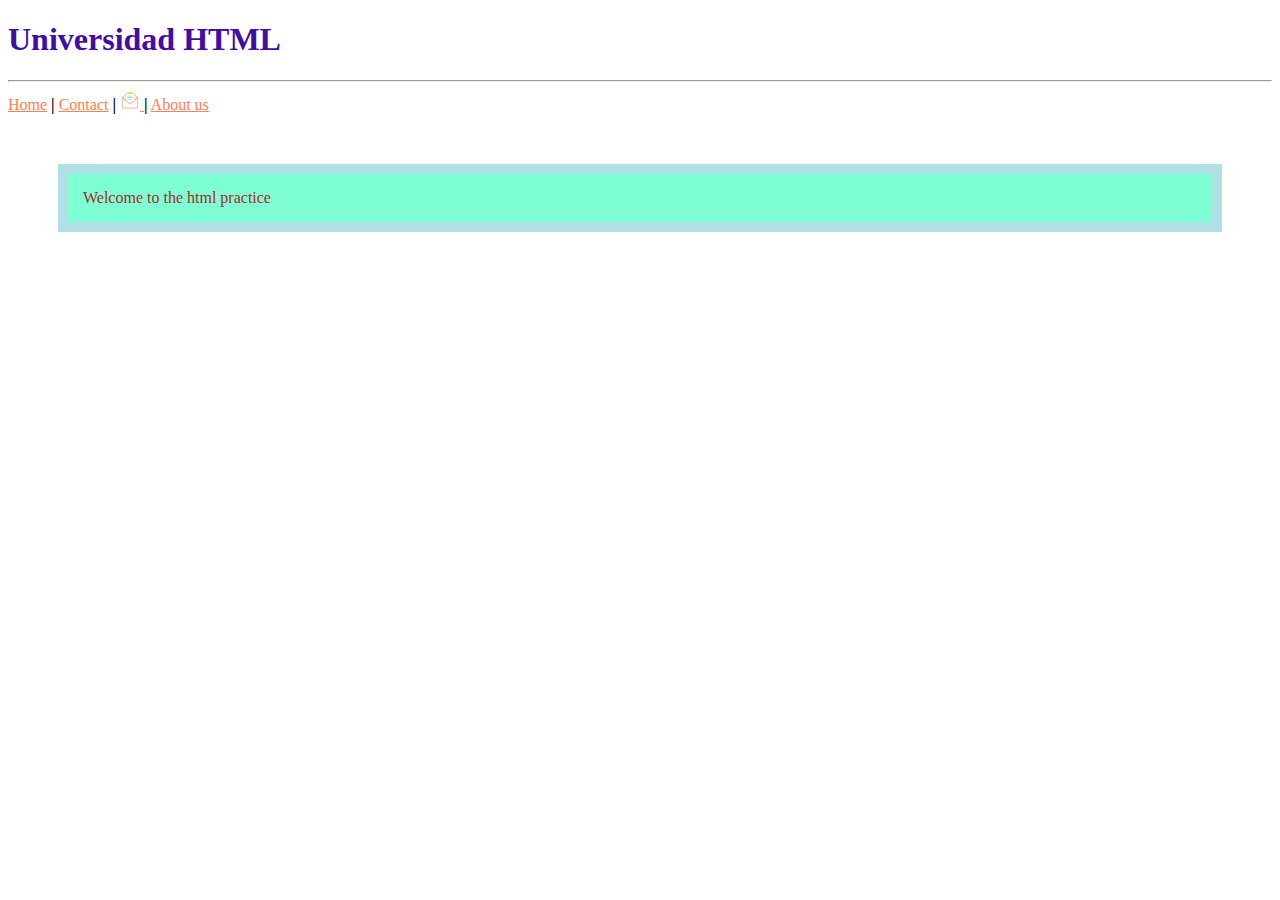
==== index.html @ 83f664c5 "Init project" ====
<!DOCTYPE html>
<html lang="en">
  <head>
    <meta charset="UTF-8" />
    <meta name="viewport" content="width=device-width, initial-scale=1.0" />
    <title>Universidad HTML</title>

    <link rel="stylesheet" href="css/cssfile.css" />
  </head>
  <body>
    <h1>Universidad HTML</h1>
    <hr />
    <a href="./index.html">Home</a>
    <b>|</b>
    <a href="contact.html">Contact</a>
    <b>|</b>
    <a href="mail.html" target="_blank">
      <img
        src="/resources/message_mail.png"
        alt="mail logo"
        style="width: 20px; height: 20px"
      />
    </a>
    <b>|</b>
    <a href="about_us.html">About us</a>

    <p>Welcome to the html practice</p>
  </body>
</html>
---- css/cssfile.css ----
h1 {
  color: #410DA8;
}

p {
  color: brown;
  background-color: aquamarine;
  padding: 15px;
  border: 10px solid powderblue;
  margin: 50px;
}
a:link {
  color: coral;
}

a:visited {
color: blueviolet;
text-decoration: none;
}

a:hover{
    color: black;
    text-decoration:dotted;
}

table{
    width: 100%;
}

table, th, td{
    border: 1px solid black ;
    border-collapse: collapse;
    /*border-spacing: 5px;*/
    padding: 5px;
}

td{
    text-align: center;
    color:white;
}

th{
    text-align: left;
    color: #24002E;
    background-color: #B9A5FA;
}

tr:nth-child(even){
    background-color:#410DA8;
}

tr:nth-child(odd){
    background-color:#320054;
}
caption{
    color: #410DA8;
    font-family:Verdana, Geneva, Tahoma, sans-serif ;
    font-size: 30px;
    line-height: 50px;
}

ul{
    list-style-type: none;
    background-color: #410DA8;
    overflow: hidden;
    margin: 0;
    padding: 0;
}

li{
    float: left;
}

li a{
    display: block;
    color:white;
    text-align: center;
    padding: 15px;
    text-decoration: none;
}

li a:hover{
    background-color: #410DA8;
}
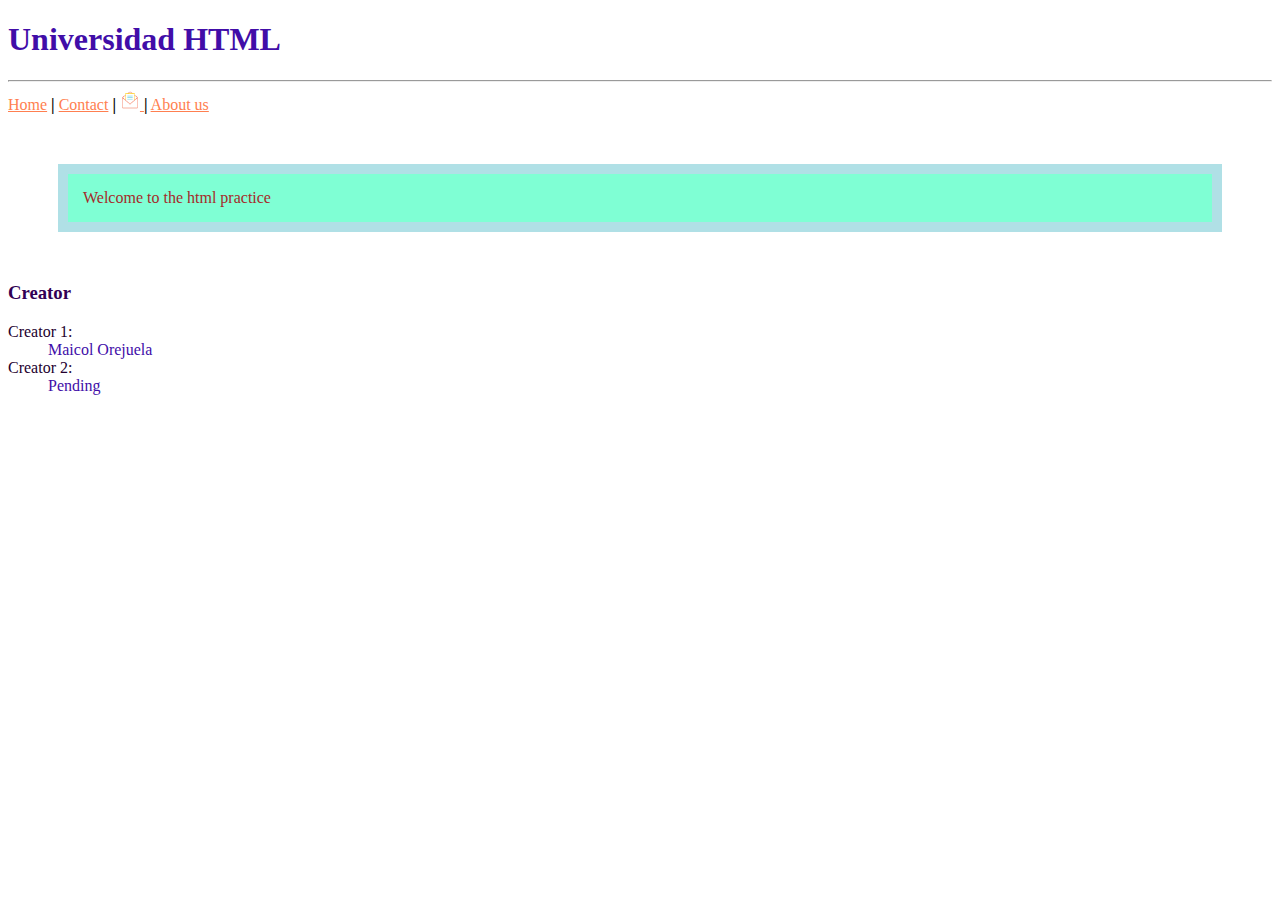
==== commit 4f5b9606: "Lists" ====
--- a/index.html
+++ b/index.html
@@ -25,5 +25,14 @@
     <a href="about_us.html">About us</a>
 
     <p>Welcome to the html practice</p>
+
+    <h3>Creator</h3>
+    <dl>
+      <dt>Creator 1:</dt>
+      <dd>Maicol Orejuela</dd>
+
+      <dt>Creator 2:</dt>
+      <dd>Pending</dd>
+    </dl>
   </body>
 </html>
--- a/css/cssfile.css
+++ b/css/cssfile.css
@@ -81,4 +81,34 @@
 
 li a:hover{
     background-color: #410DA8;
+}
+
+ol{
+    list-style: none;
+    counter-reset: counter;
+}
+
+ol li{
+    counter-increment: counter;
+}
+
+ol li::before{
+    content: 'Option ' counter(counter) ' - ';
+    color: #B9A5FA;
+}
+
+ol li::after{
+    content: '.';
+}
+
+h3{
+    color: #320054;
+}
+
+dl dt{
+    color: #24002E;
+}
+
+dl dd{
+    color: #410DA8;
 }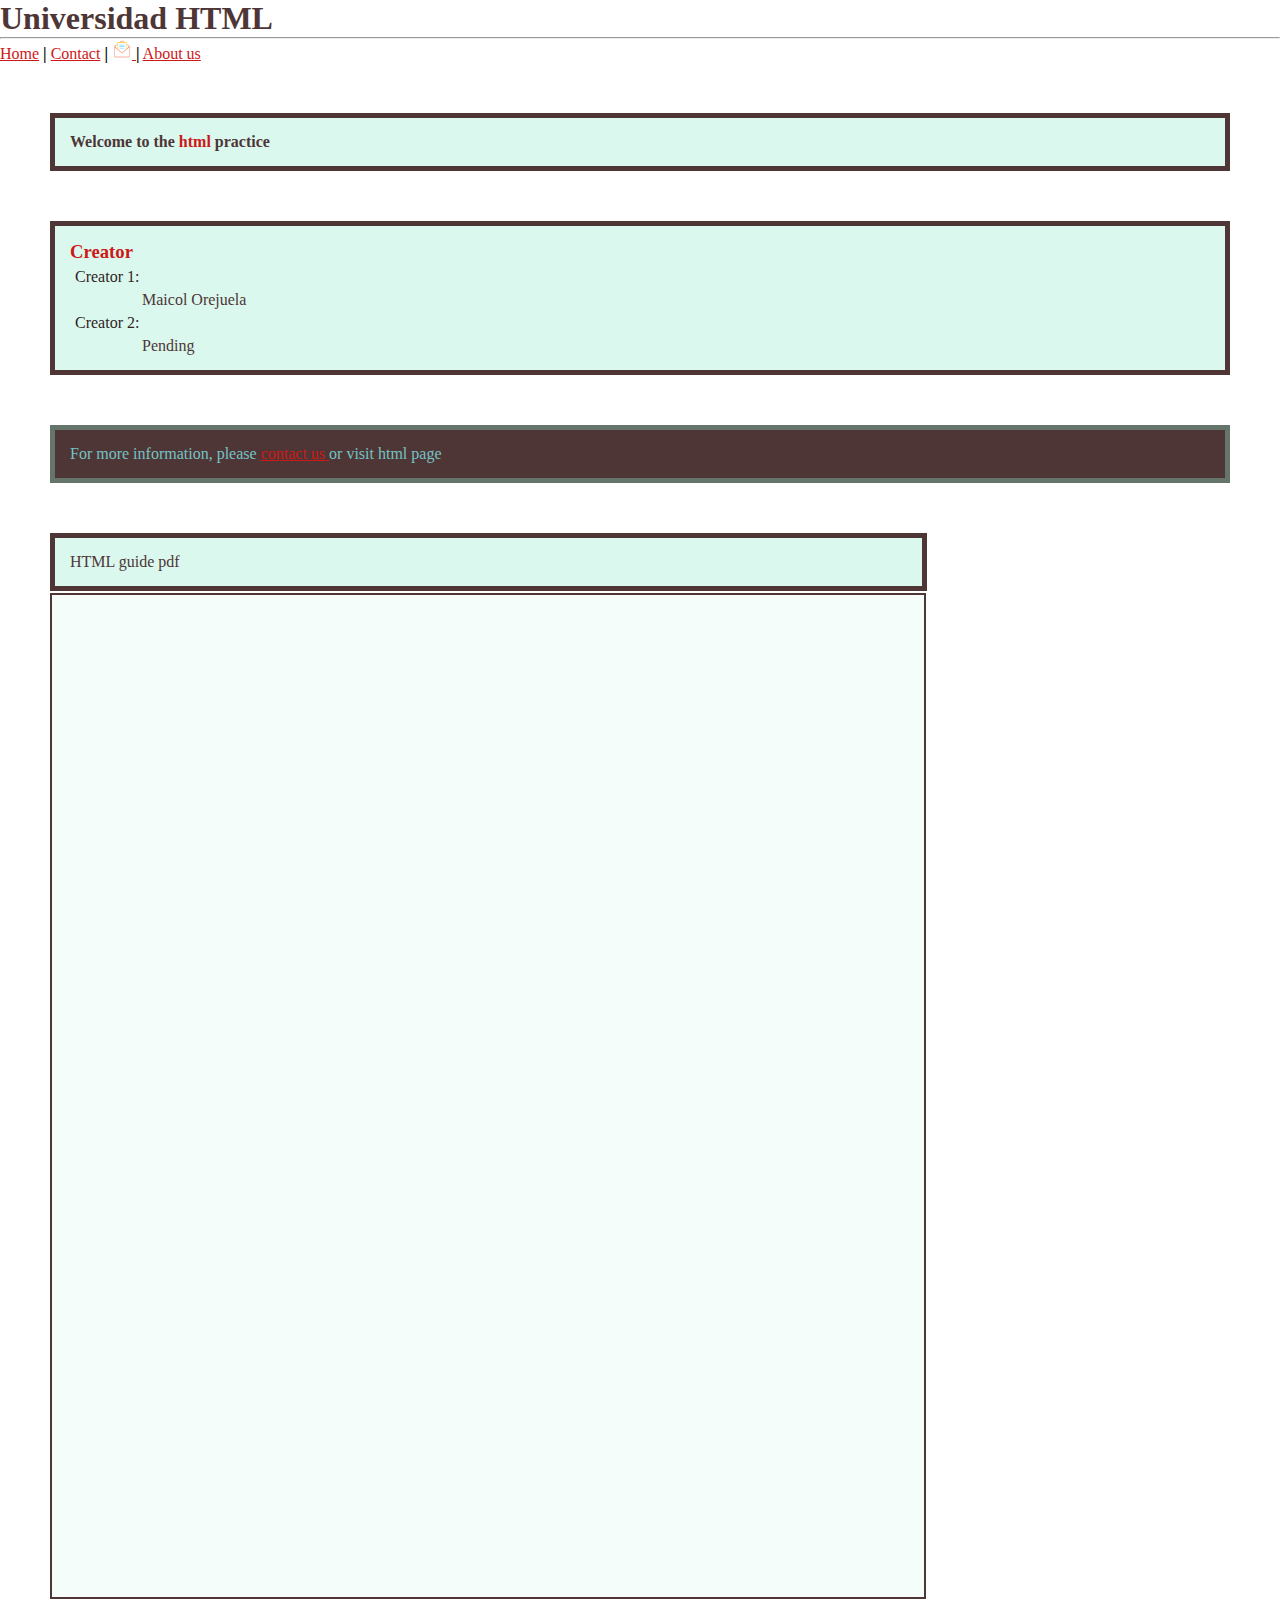
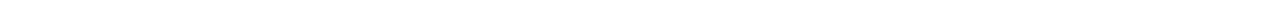
==== commit ea2f4f60: "End initial concepts to html" ====
--- a/index.html
+++ b/index.html
@@ -8,11 +8,11 @@
     <link rel="stylesheet" href="css/cssfile.css" />
   </head>
   <body>
-    <h1>Universidad HTML</h1>
+    <h1 id="principal_id">Universidad HTML</h1>
     <hr />
     <a href="./index.html">Home</a>
     <b>|</b>
-    <a href="contact.html">Contact</a>
+    <a id="Contact" href="contact.html">Contact</a>
     <b>|</b>
     <a href="mail.html" target="_blank">
       <img
@@ -24,15 +24,26 @@
     <b>|</b>
     <a href="about_us.html">About us</a>
 
-    <p>Welcome to the html practice</p>
+    <h4>Welcome to the <span>html</span> practice</h4>
 
-    <h3>Creator</h3>
-    <dl>
-      <dt>Creator 1:</dt>
-      <dd>Maicol Orejuela</dd>
+    <div>
+      <h3>Creator</h3>
+      <dl>
+        <dt>Creator 1:</dt>
+        <dd>Maicol Orejuela</dd>
 
-      <dt>Creator 2:</dt>
-      <dd>Pending</dd>
-    </dl>
+        <dt>Creator 2:</dt>
+        <dd>Pending</dd>
+      </dl>
+    </div>
+
+    <div class="inverter">
+      For more information, please <a href="#Contact"> contact us </a> or visit html page
+
+    </div>
+
+    <div class="iFrameText"> HTML guide pdf </div>
+
+    <iframe class="iFrameAdd" src="https://www.webdesign.org/downloads/Beginners_Guide_to_HTML.pdf"></iframe>
   </body>
 </html>
--- a/css/cssfile.css
+++ b/css/cssfile.css
@@ -1,20 +1,71 @@
-h1 {
-  color: #410DA8;
+*{
+    margin: 0;
+    padding: 0;
 }
 
-p {
-  color: brown;
-  background-color: aquamarine;
+/*css identifier*/
+#principal_id {
+  color: #4E3636;
+}
+h4
+{
+    color: #4E3636;
+    background-color: rgba(149, 235, 206, 0.349);
+    align-items: center;
+    padding: 15px;
+    border: 5px solid #4E3636;
+    margin: 50px;
+
+}
+span{
+    color: #CD1818;
+}
+
+div {
+  color: #4E3636;
+  background-color: rgba(149, 235, 206, 0.349);
   padding: 15px;
-  border: 10px solid powderblue;
+  border: 5px solid #4E3636;
   margin: 50px;
 }
+
+/*css class*/
+.inverter {
+    color: #75c2c4;
+    background-color: #4E3636;
+    padding: 15px;
+    border: 5px solid rgba(149, 235, 206, 0.349);
+    margin: 50px;
+  }
+
+.iFrameText{
+    color: #4E3636;
+    background-color: rgba(149, 235, 206, 0.349);
+    padding: 15px;
+    border: 5px solid #4E3636;
+    margin-left: 50px;
+    margin-top: 50px;
+    margin-bottom: 1px;
+    width: 837px;
+}
+
+.iFrameAdd{
+    color: #4E3636;
+    background-color: rgba(149, 235, 206, 0.096);
+    padding: 1px;
+    border: 2px solid #4E3636;
+    margin-left: 50px;
+    margin-top: 1px;
+    margin-right: 2px;
+    height: 1000px;
+    width: 870px;
+}
 a:link {
-  color: coral;
+  color: #CD1818;
 }
 
 a:visited {
-color: blueviolet;
+color: #116D6E;
 text-decoration: none;
 }
 
@@ -102,13 +153,15 @@
 }
 
 h3{
-    color: #320054;
+    color: #CD1818;
 }
 
 dl dt{
-    color: #24002E;
+    color: #321E1E;
+    margin: 5px;
 }
 
 dl dd{
-    color: #410DA8;
+    color: #4E3636;
+    margin-left: 72px;
 }